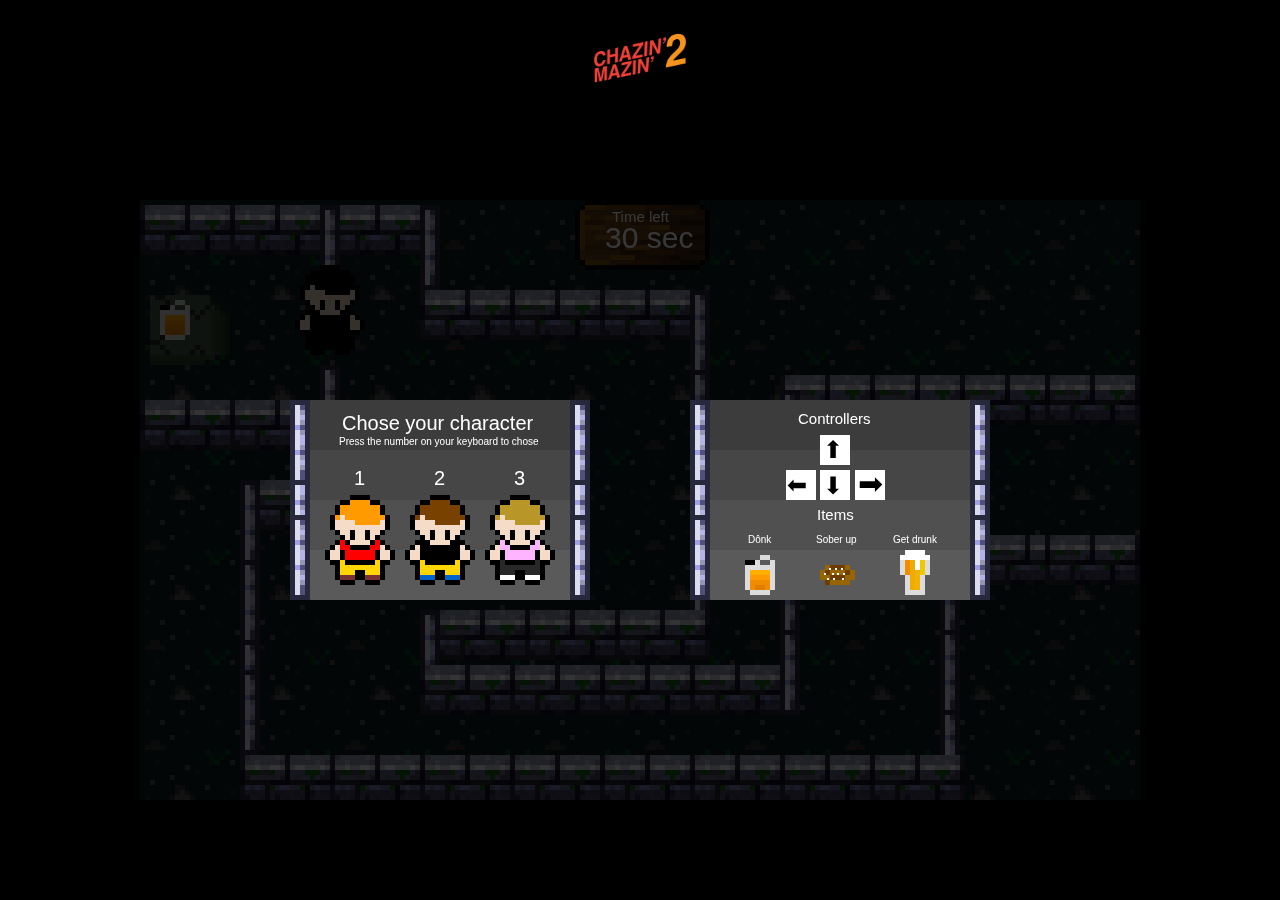
==== index.html @ 2a54884a "Merge branch 'main' of https://github.com/ju-nmd2022/fop-final-project-project-6" ====
<!DOCTYPE html>
<html lang="en">
  <head>
    <meta charset="UTF-8" />
    <meta http-equiv="X-UA-Compatible" content="IE=edge" />
    <meta name="viewport" content="width=device-width, initial-scale=1.0" />
    <script src="./designs/p5.min.js"></script>
    <script src="./designs/game.js"></script>
    <link rel="stylesheet" href="main.css" />
    <title>Chazin' Mazin' 2</title>
  </head>
  <body>
    <img src="./designs/chazinmazin2-logo.png"></img>
  </body>
</html>
---- main.css ----
body {
  background-color: black;
  display: flex;
  justify-content: center;
}

img {
  max-height: 100px;
}
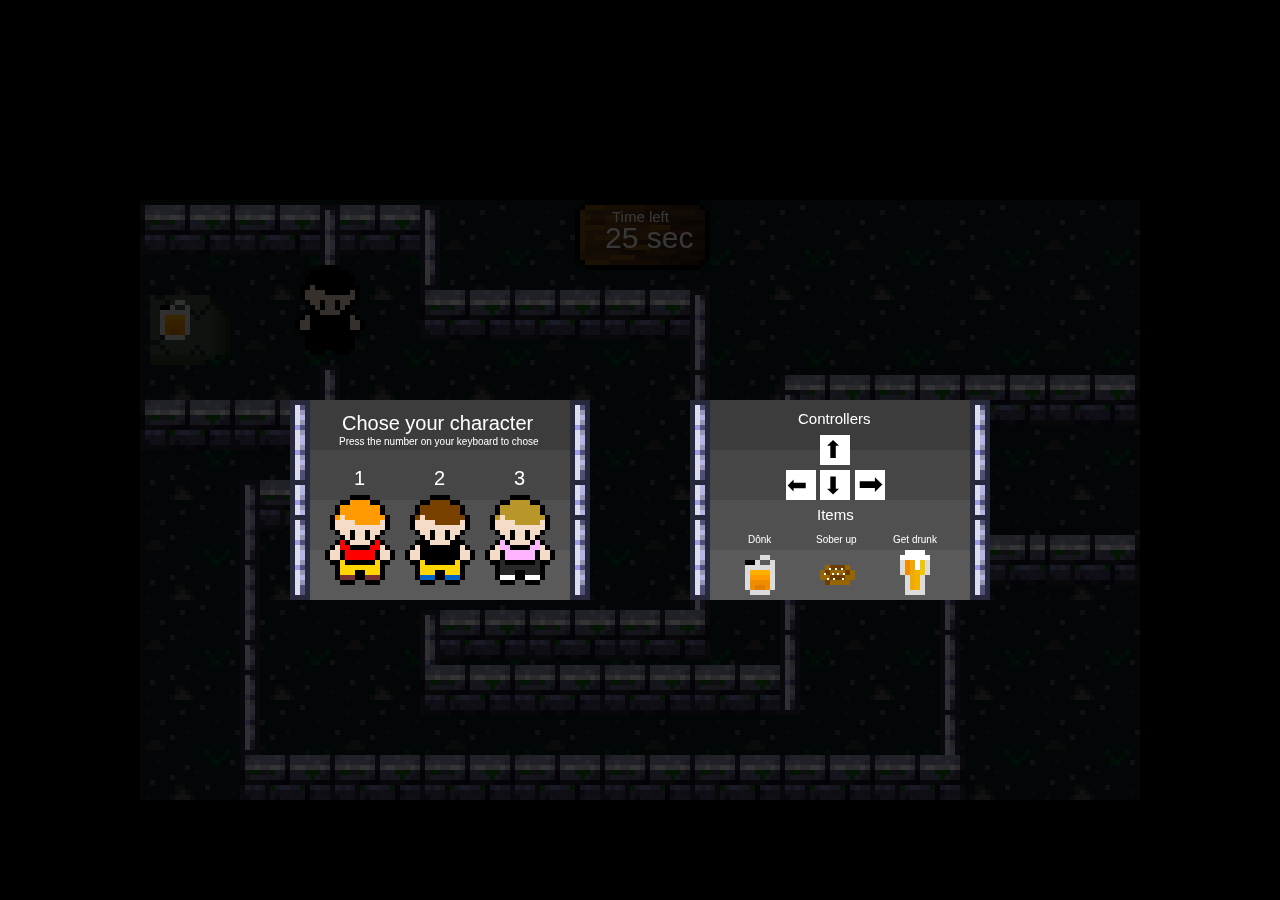
==== commit de8af54d: "Added background music" ====
--- a/index.html
+++ b/index.html
@@ -10,6 +10,8 @@
     <title>Chazin' Mazin' 2</title>
   </head>
   <body>
-    <img src="./designs/chazinmazin2-logo.png"></img>
+    <audio loop autoplay>
+      <source src="8bitsong.mp3"></audio>
+    </audio>
   </body>
 </html>
--- a/main.css
+++ b/main.css
@@ -3,7 +3,3 @@
   display: flex;
   justify-content: center;
 }
-
-img {
-  max-height: 100px;
-}
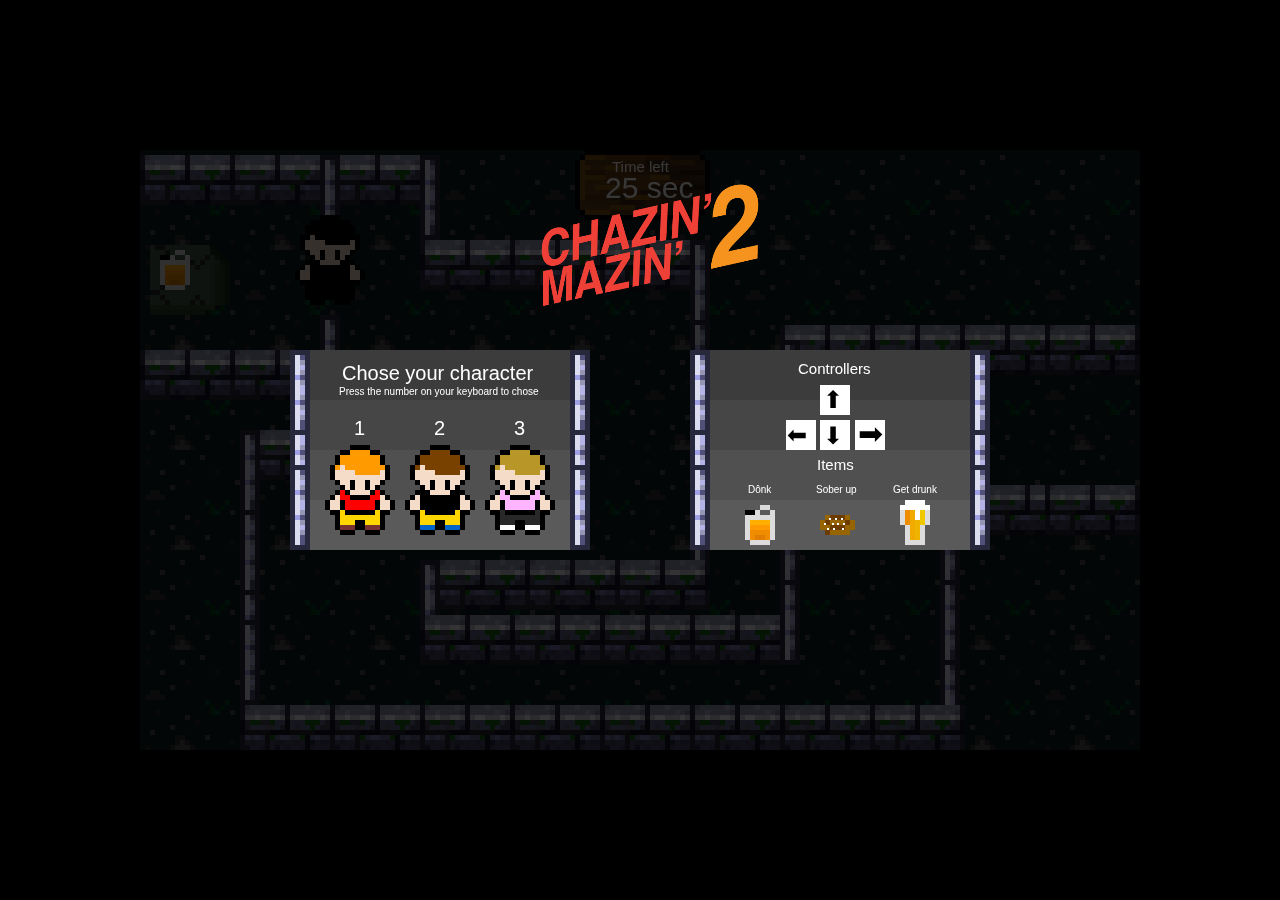
==== commit b2d852b9: "trying out music input" ====
--- a/index.html
+++ b/index.html
@@ -11,7 +11,7 @@
   </head>
   <body>
     <audio loop autoplay>
-      <source src="8bitsong.mp3"></audio>
+      <source src="8bitsong.mp3" />
     </audio>
   </body>
 </html>
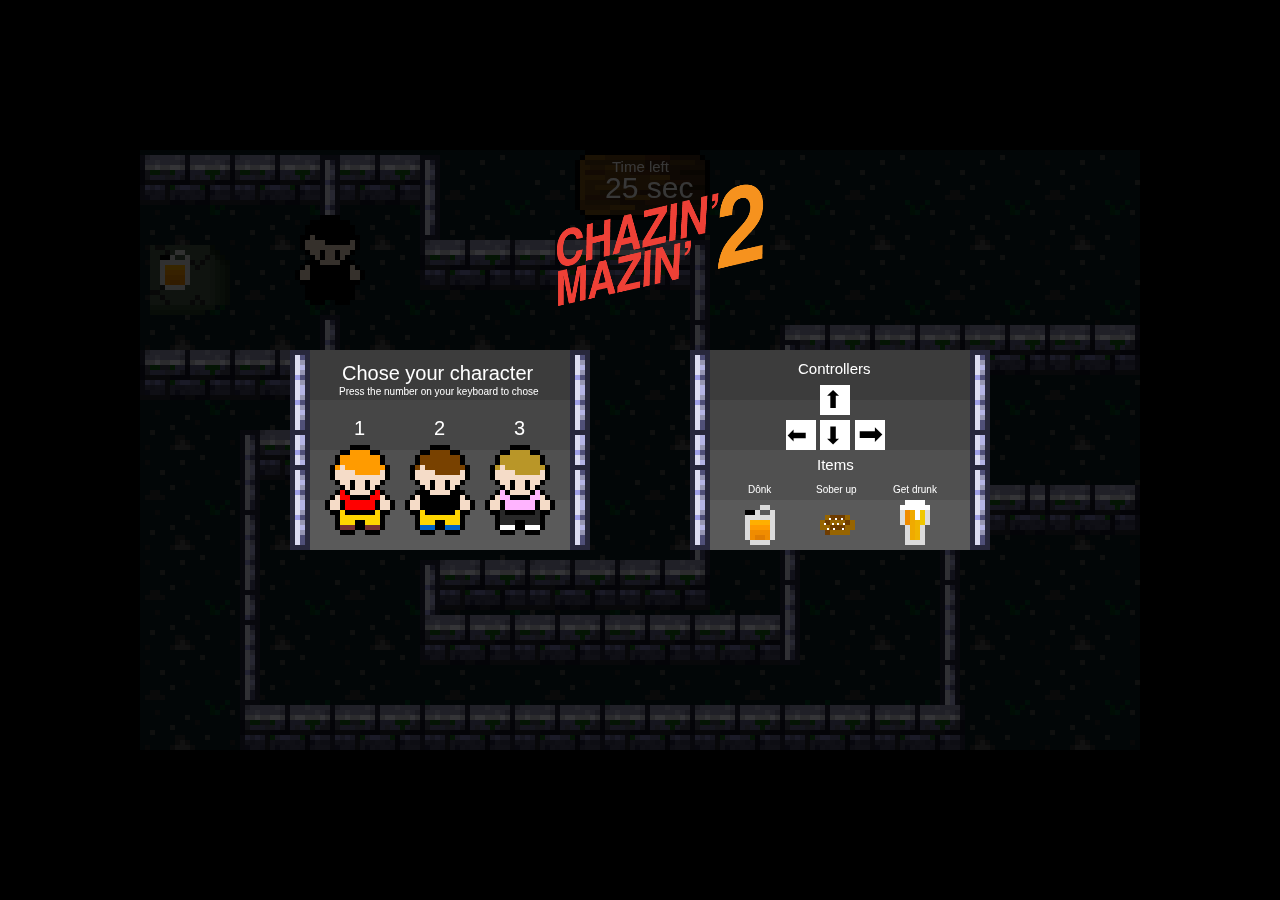
==== commit b842796f: "Trying out audio sources" ====
--- a/index.html
+++ b/index.html
@@ -9,9 +9,5 @@
     <link rel="stylesheet" href="main.css" />
     <title>Chazin' Mazin' 2</title>
   </head>
-  <body>
-    <audio loop autoplay>
-      <source src="8bitsong.mp3" />
-    </audio>
-  </body>
+  <body></body>
 </html>
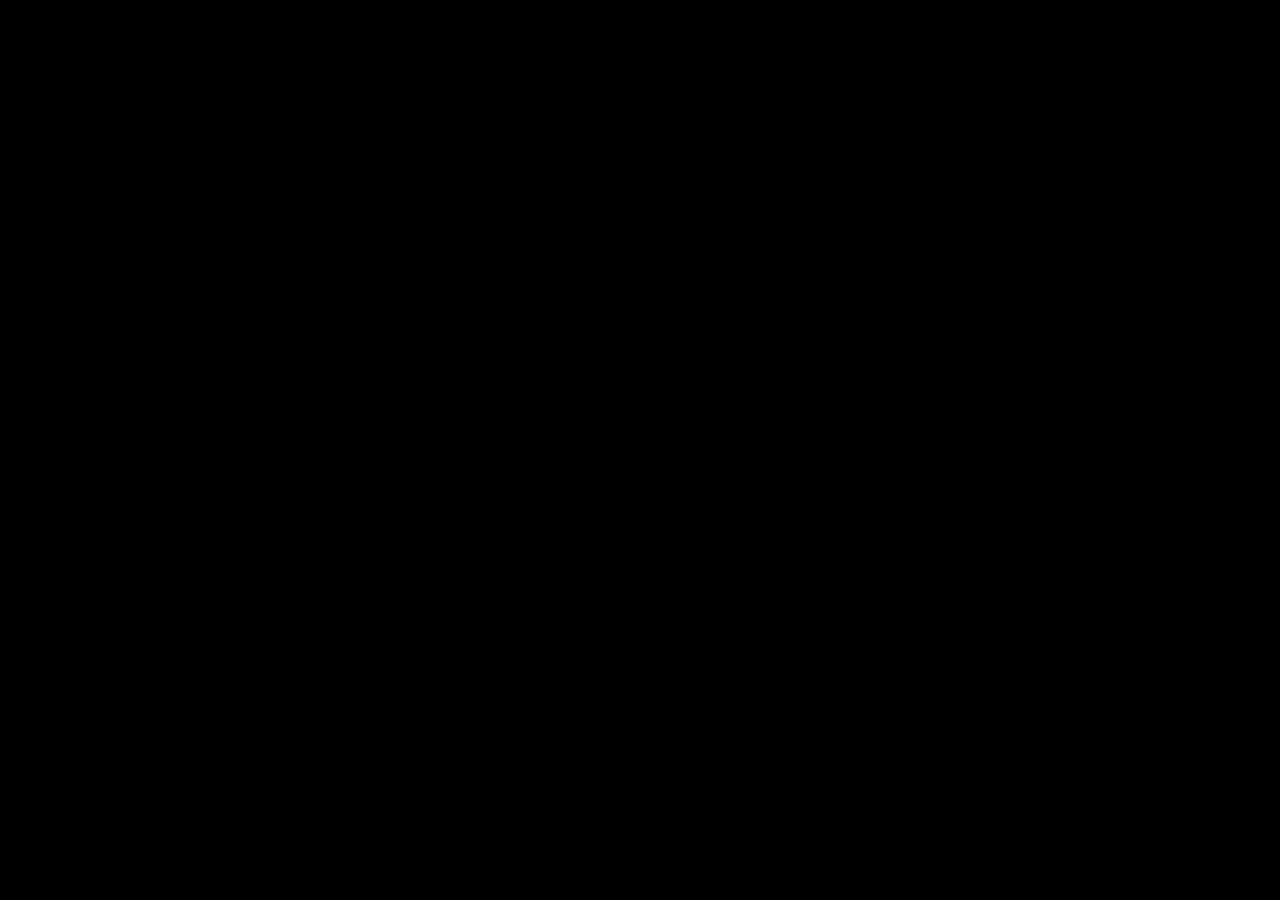
==== commit 9446168f: "gameRestart function" ====
--- a/index.html
+++ b/index.html
@@ -4,7 +4,8 @@
     <meta charset="UTF-8" />
     <meta http-equiv="X-UA-Compatible" content="IE=edge" />
     <meta name="viewport" content="width=device-width, initial-scale=1.0" />
-    <script src="./designs/p5.min.js"></script>
+    <script src="./designs/p5.js"></script>
+    <script src="./designs/p5.sound.js"></script>
     <script src="./designs/game.js"></script>
     <link rel="stylesheet" href="main.css" />
     <title>Chazin' Mazin' 2</title>
